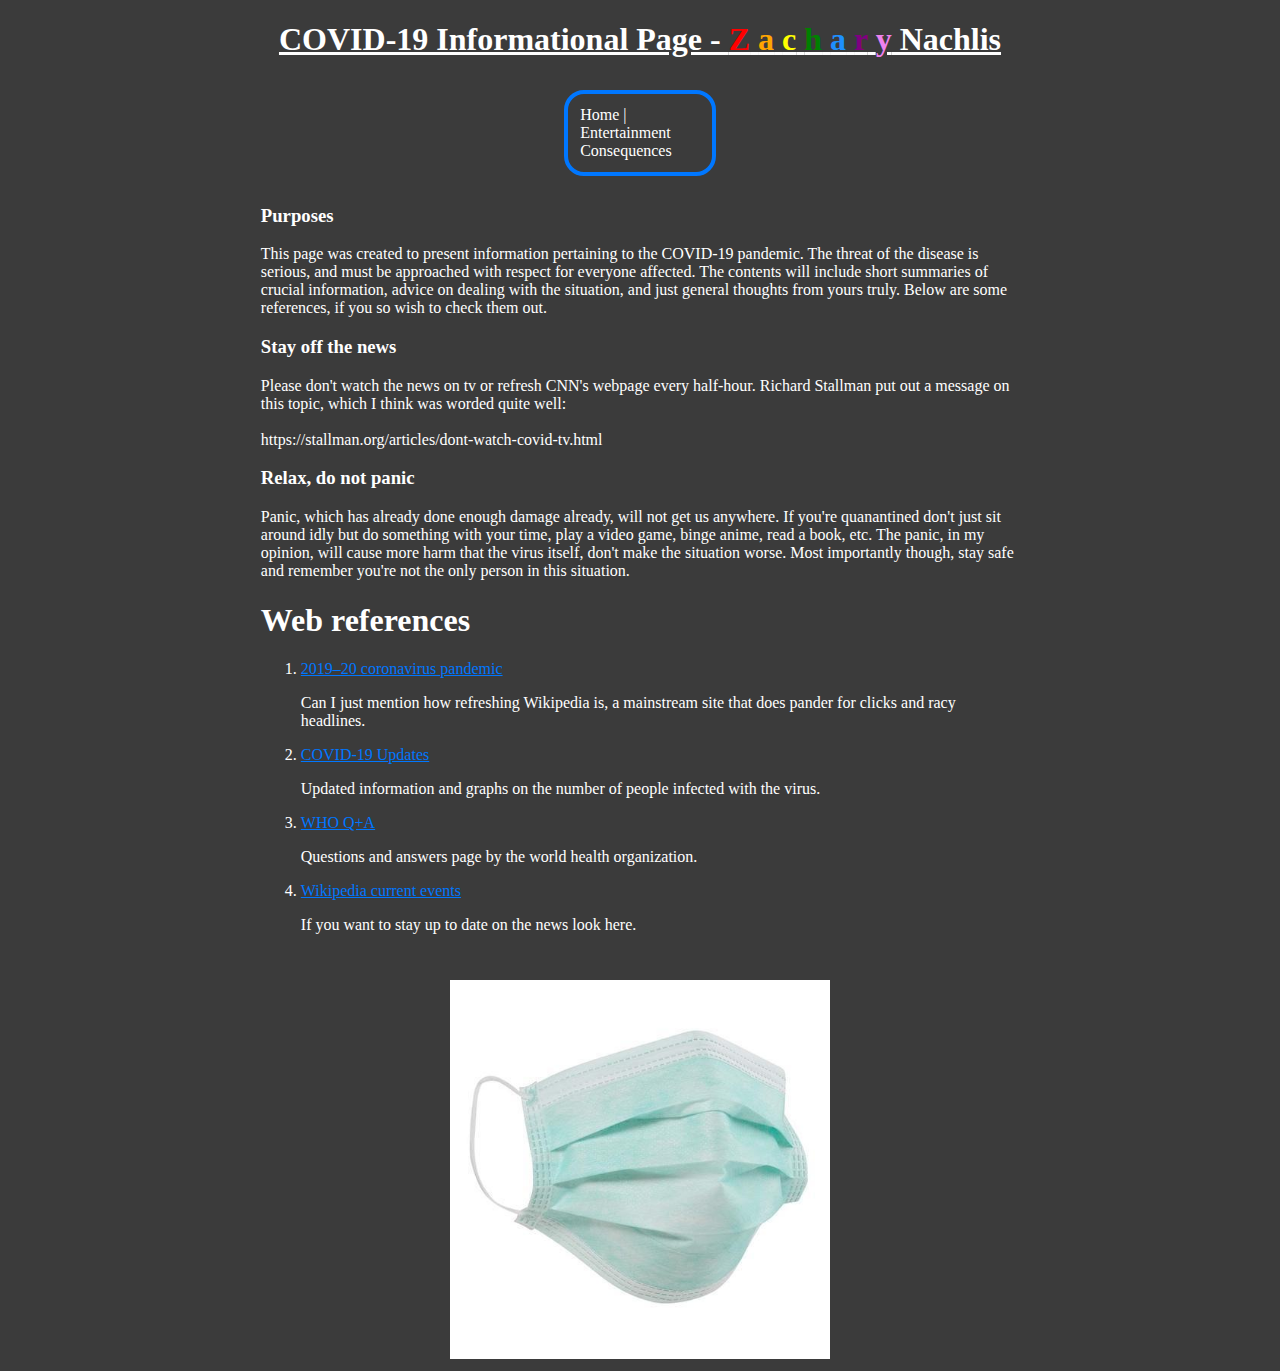
==== Index.html @ 16cc7ea6 "first late commit" ====
<!DOCTYPE html>
<html>
  <head>
       <link rel="stylesheet" type="text/css" href="style.css">
       <title>COVID-19 Informational Page</title>
  </head>
  <body>
    <div id="outer">
      <u><h1 style="text-align:center;">COVID-19 Informational Page - <font style="font-family:Comic Sans MS;"size="+3.7"><span style="color:red">Z</span>
        <span style="color:orange">a</span>
        <span style="color:yellow">c</span>
        <span style="color:green">h</span>
        <span style="color:DodgerBlue">a</span>
        <span style="color:purple">r</span>
        <span style="color:violet">y</span>
    Nachlis</font></h1></u>
      <div id="inner">
	<div id="menu">
	  <ul>
	    <li><a href="index.html">Home | </a></li>
        <li> <a href="Covid-19.html">Entertainment</a></li>
        <li><a href="consequences.html">Consequences</a></li>
     </ul>
	</div>
      </div>
   	  <h3>Purposes</h3>
      <p>This page was created to present information pertaining to the COVID-19 pandemic. The threat of the disease is serious, and must be approached with respect for everyone affected. The contents will include short summaries of crucial information, advice on dealing with the situation, and just general thoughts from yours truly. Below are some references, if you so wish to check them out.</p>
      <h3>Stay off the news</h3>
      <p>Please don't watch the news on tv or refresh CNN's webpage every half-hour. Richard Stallman put out a message on this topic, which I think was worded quite well:<br><br>https://stallman.org/articles/dont-watch-covid-tv.html</p>
      <h3>Relax, do not panic</h3>
      <p>Panic, which has already done enough damage already, will not get us anywhere. If you're quanantined don't just sit around idly but do something with your time, play a video game, binge anime, read a book, etc. The panic, in my opinion, will cause more harm that the virus itself, don't make the situation worse. Most importantly though, stay safe and remember you're not the only person in this situation.</p>
      <h1>Web references</h1>
      <ol>
        <li><a href="https://en.wikipedia.org/wiki/2019%E2%80%9320_coronavirus_pandemic#Open-access_papers">2019–20 coronavirus pandemic</a></li>
        <p>Can I just mention how refreshing Wikipedia is, a mainstream site that does pander for clicks and racy headlines.</p>
        <li><a href="https://www.worldometers.info/coronavirus/">COVID-19 Updates</a></li>
        <p>Updated information and graphs on the number of people infected with the virus.</p>
        <li><a href="https://www.who.int/news-room/q-a-detail/q-a-coronaviruses">WHO Q+A</a></li>
        <p>Questions and answers page by the world health organization.</p>
        <li><a href="https://en.wikipedia.org/wiki/Portal:Current_events">Wikipedia current events</a></li>
        <p>If you want to stay up to date on the news look here.</p>
      </ol>
      <center>
        <img src="disposable-face-mask.jpg" alt="Mask" style="padding-top:30px;width:50%">
      </center>
    </div>
  </body>
</html>
---- style.css ----
﻿body {
    font-family: "Cursive";
    background-color: #3b3b3b;
    color: rgb(255, 255, 255);
}

#outer {
    padding-right: 20%;
    padding-left: 20%;
}

#inner {
    padding-left: 40%;
    padding-right: 40%;
    padding-top: 10px;
    padding-bottom: 10px;
}

a {
    color: rgb(0, 119, 255);
}

#menu {
    border: 4px solid rgb(0, 119, 255);
    border-radius: 20px;
    padding: 12px;
}

#menu ul {
    display: inline-block;
    list-style: none;
    margin: 0;
    padding: 0;
}

#menu li {
    display: inline;
}

#menu a {
    text-decoration: none;
    color: white;
}
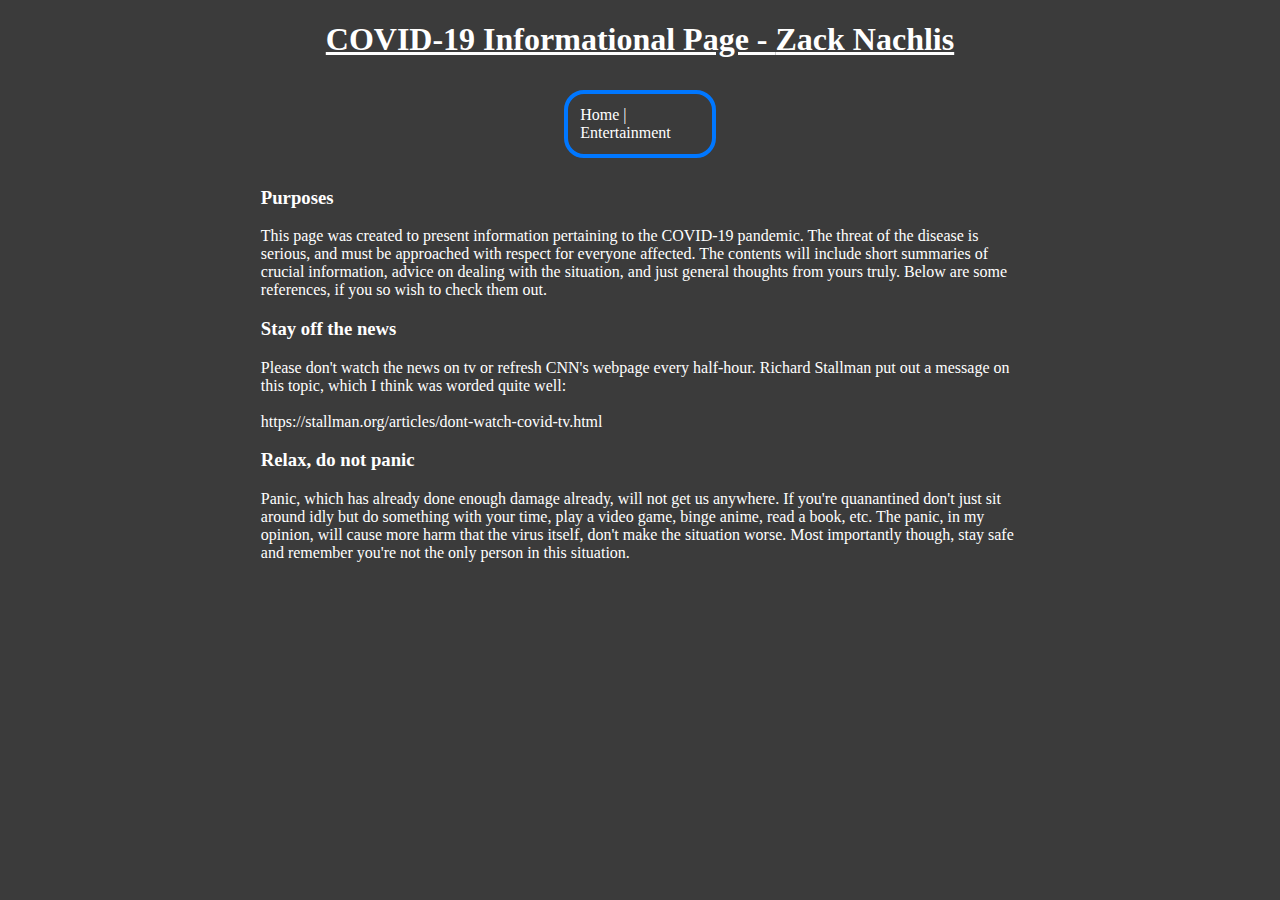
==== commit 6b165f46: "hi" ====
--- a/Index.html
+++ b/Index.html
@@ -6,20 +6,12 @@
   </head>
   <body>
     <div id="outer">
-      <u><h1 style="text-align:center;">COVID-19 Informational Page - <font style="font-family:Comic Sans MS;"size="+3.7"><span style="color:red">Z</span>
-        <span style="color:orange">a</span>
-        <span style="color:yellow">c</span>
-        <span style="color:green">h</span>
-        <span style="color:DodgerBlue">a</span>
-        <span style="color:purple">r</span>
-        <span style="color:violet">y</span>
-    Nachlis</font></h1></u>
+      <u><h1 style="text-align:center;">COVID-19 Informational Page - <font style="font-family:Comic Sans MS;"size="+3.7"><span style="color:rgb(255, 255, 255)">Zack Nachlis</span></font></h1></u>
       <div id="inner">
 	<div id="menu">
 	  <ul>
 	    <li><a href="index.html">Home | </a></li>
-        <li> <a href="Covid-19.html">Entertainment</a></li>
-        <li><a href="consequences.html">Consequences</a></li>
+      <li> <a href="Entertainment.html">Entertainment</a></li>
      </ul>
 	</div>
       </div>
@@ -29,20 +21,6 @@
       <p>Please don't watch the news on tv or refresh CNN's webpage every half-hour. Richard Stallman put out a message on this topic, which I think was worded quite well:<br><br>https://stallman.org/articles/dont-watch-covid-tv.html</p>
       <h3>Relax, do not panic</h3>
       <p>Panic, which has already done enough damage already, will not get us anywhere. If you're quanantined don't just sit around idly but do something with your time, play a video game, binge anime, read a book, etc. The panic, in my opinion, will cause more harm that the virus itself, don't make the situation worse. Most importantly though, stay safe and remember you're not the only person in this situation.</p>
-      <h1>Web references</h1>
-      <ol>
-        <li><a href="https://en.wikipedia.org/wiki/2019%E2%80%9320_coronavirus_pandemic#Open-access_papers">2019–20 coronavirus pandemic</a></li>
-        <p>Can I just mention how refreshing Wikipedia is, a mainstream site that does pander for clicks and racy headlines.</p>
-        <li><a href="https://www.worldometers.info/coronavirus/">COVID-19 Updates</a></li>
-        <p>Updated information and graphs on the number of people infected with the virus.</p>
-        <li><a href="https://www.who.int/news-room/q-a-detail/q-a-coronaviruses">WHO Q+A</a></li>
-        <p>Questions and answers page by the world health organization.</p>
-        <li><a href="https://en.wikipedia.org/wiki/Portal:Current_events">Wikipedia current events</a></li>
-        <p>If you want to stay up to date on the news look here.</p>
-      </ol>
-      <center>
-        <img src="disposable-face-mask.jpg" alt="Mask" style="padding-top:30px;width:50%">
-      </center>
-    </div>
+  </div>
   </body>
 </html> 